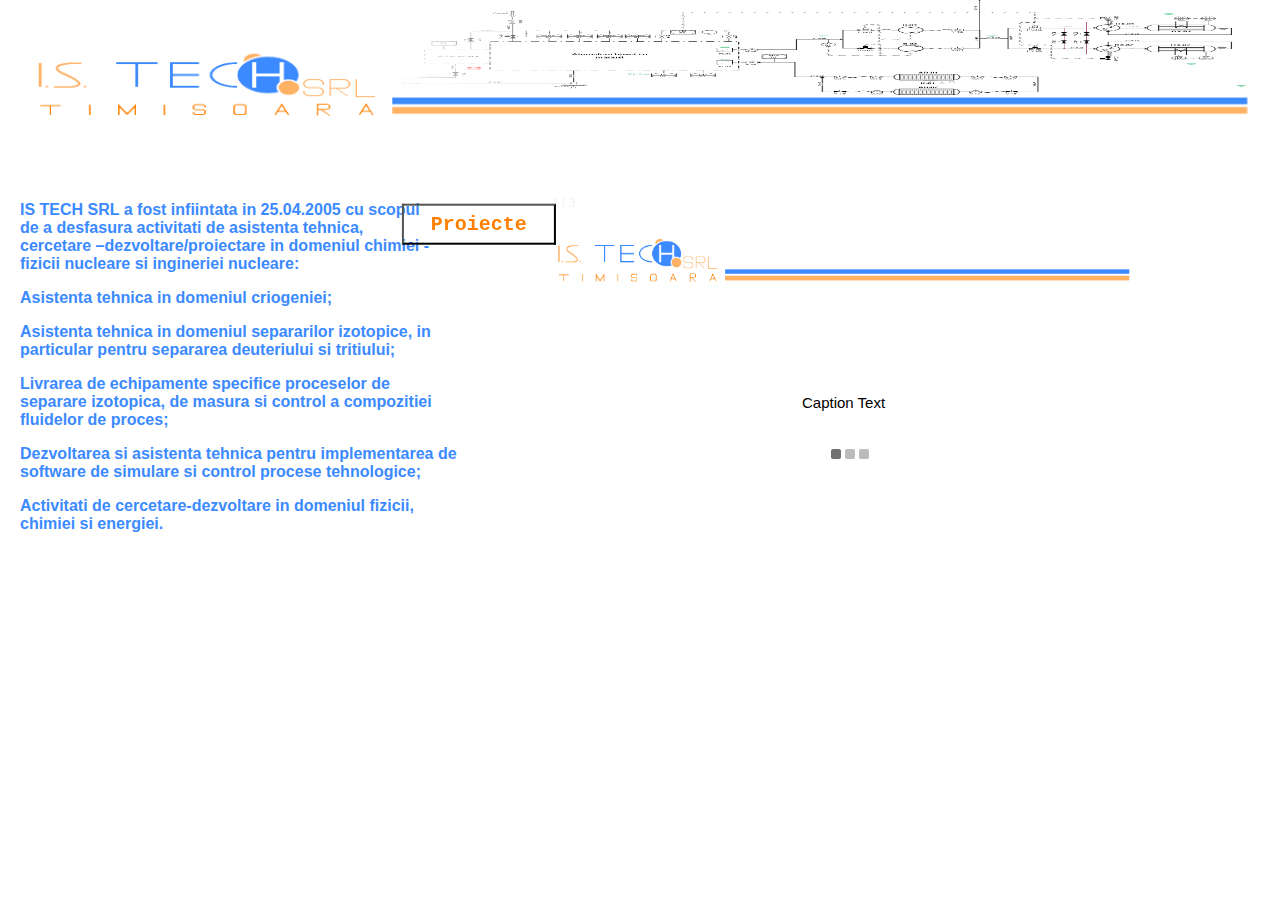
==== Pagina_principala.htm @ 742d75e1 "Add files via upload" ====
﻿<!DOCTYPE html>
<html>

<style>
.sigla_istech {
    position: fixed;
    left: 0px;
    top: -20px;
    z-index: 1;
}
</style>

<body>


<img src="sigla_istech.png" width="1270" height="340" class="sigla_istech">


</body>


<style>
.PID {
    position: fixed;
    left: 400px;
    top: 0px;
    z-index: 1;
}
</style>

<body>


<img src="P&ID.png" width="846" height="95" class="PID">


</body>


<body>


<form action="1.htm">
    <button type="submit" class="btn" >Proiecte</button>
</form> 
</body>

<body style="background:url(background.jpg);background-repeat:no-repeat;background-size:100% 100%;
height:000px;background-attachment:fixed">
       
</body>

<style>
.btn {
    position: fixed;
    top: 24%;
    left: 35%;
    transform: translate(-30%, -30%);
    background:rgba(0,0,0,0.0);
    font-size: 20px;
    font-family: courier;
    font-weight: bold;
    color: #ff8000;
    padding: 7px 5px;
    border: yes;
    cursor: pointer;
    width: 12%;
    opacity: 10;
    z-index: 2;
}
</style>


<style>

* {box-sizing: border-box;}
body {font-family: Verdana, sans-serif;}
.mySlides {display: none;}


/* Slideshow container */
.slideshow-container {
  max-width: 600px;
  position: relative;
  margin: auto;
  left: 200px;
}

/* Caption text */
.text {
  color: black;
  font-size: 15px;
  padding: 8px 12px;
  position: absolute;
  bottom: 8px;
  width: 100%;
  left: 250px;
}

/* Number text (1/3 etc) */
.numbertext {
  color: #f2f2f2;
  font-size: 12px;
  padding: 8px 12px;
  position: absolute;
  top: 0;
}

/* The dots/bullets/indicators */
.dot {
  height: 10px;
  width: 10px;
  margin: 0 0px;
  background-color: #bbb;
  border-radius: 20%;
  display: inline-block;
  transition: background-color 2.5s ease;
  position: relative;
  left: 210px;
}

.active {
  background-color: #717171;
}

/* Fading animation */
.fade {
  -moz-animation-name: fade;
  -moz-animation-duration: 2.5s;
  animation-name: fade;
  animation-duration: 2s;
}

@-webkit-keyframes fade {
  from {opacity: .4} 
  to {opacity: 1}
}

@keyframes fade {
  from {opacity: .4} 
  to {opacity: 1}
}

/* On smaller screens, decrease text size */
@media only screen and (max-width: 300px) {
  .text {font-size: 11px}
}
</style>

<body>

<br><br><br><br><br><br><br><br><br><br>

<div class="slideshow-container">

<div class="mySlides fade">
  <div class="numbertext">1 / 3</div>
  <img src="sigla_istech.png" style="width:100%">
  <div class="text">Caption Text</div>
</div>

<div class="mySlides fade">
  <div class="numbertext">2 / 3</div>
  <img src="P&ID.png" style="width:100%">
  <div class="text">Caption Two</div>
</div>

<div class="mySlides fade">
  <div class="numbertext">3 / 3</div>
  <img src="P&ID.png" style="width:100%">
  <div class="text">Caption Three</div>
</div>

</div>
<br>

<div style="text-align:center">
  <span class="dot"></span> 
  <span class="dot"></span> 
  <span class="dot"></span> 
</div>

<script>
var slideIndex = 0;
showSlides();

function showSlides() {
    var i;
    var slides = document.getElementsByClassName("mySlides");
    var dots = document.getElementsByClassName("dot");
    for (i = 0; i < slides.length; i++) {
       slides[i].style.display = "none";  
    }
    slideIndex++;
    if (slideIndex > slides.length) {slideIndex = 1}    
    for (i = 0; i < dots.length; i++) {
        dots[i].className = dots[i].className.replace(" active", "");
    }
    slides[slideIndex-1].style.display = "block";  
    dots[slideIndex-1].className += " active";
    setTimeout(showSlides, 2000); // Change image every 2 seconds
}
</script>


</body>

<style>
h4 {
    position: absolute;
    left: 20px;
    top: 180px;
    color: #3c8aff;
}
</style>

<body>


<h4>IS TECH SRL a fost infiintata in 25.04.2005 cu scopul <br>  
 de a desfasura activitati de asistenta tehnica,<br> 
cercetare –dezvoltare/proiectare in domeniul chimiei - <br>
fizicii nucleare si ingineriei nucleare:<p>


    Asistenta tehnica in domeniul criogeniei; <p>
    Asistenta tehnica in domeniul separarilor izotopice, in<br>
 particular pentru separarea deuteriului si tritiului;<p>
    Livrarea de echipamente specifice proceselor de <br>
separare izotopica, de masura si control a compozitiei<br> 
fluidelor de proces;<p>
    Dezvoltarea si asistenta tehnica pentru implementarea de<br> 
software de simulare si control procese tehnologice;<p>
    Activitati de cercetare-dezvoltare in domeniul fizicii,<br> 
chimiei si energiei.
</h4>

</body>



</html>
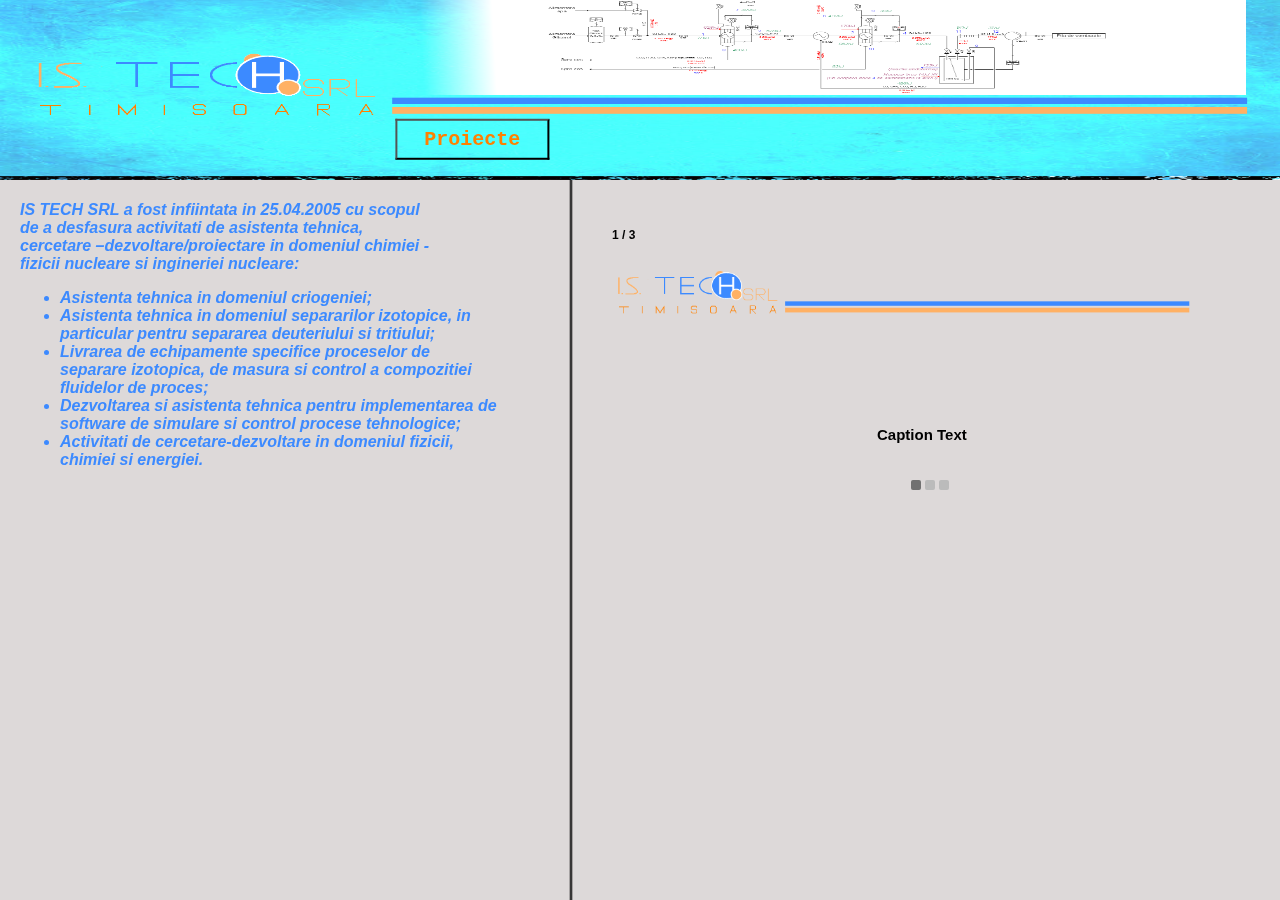
==== commit a48bff3b: "Add files via upload" ====
--- a/Pagina_principala.htm
+++ b/Pagina_principala.htm
@@ -36,6 +36,22 @@
 
 </body>
 
+<style>
+.pexel {
+    position: fixed;
+    left:0px;
+    top: 0px;
+    z-index: -1;
+}
+</style>
+
+<body>
+
+
+<img src="pexel.jpeg" width="1290" height="180" class="pexel">
+
+
+</body>
 
 <body>
 
@@ -45,7 +61,7 @@
 </form> 
 </body>
 
-<body style="background:url(background.jpg);background-repeat:no-repeat;background-size:100% 100%;
+<body style="background:url(background.png);background-repeat:no-repeat;background-size:100% 100%;
 height:000px;background-attachment:fixed">
        
 </body>
@@ -53,9 +69,9 @@
 <style>
 .btn {
     position: fixed;
-    top: 24%;
-    left: 35%;
-    transform: translate(-30%, -30%);
+    top: 120px;
+    left: 400px;
+    transform: translate(-3%, -3%);
     background:rgba(0,0,0,0.0);
     font-size: 20px;
     font-family: courier;
@@ -68,6 +84,14 @@
     opacity: 10;
     z-index: 2;
 }
+
+.btn:hover {background-color: #3c8aff}
+
+.btn:active {
+  background-color: #3c8aff;
+  transform: translateY(10px);
+}
+
 </style>
 
 
@@ -81,26 +105,29 @@
 /* Slideshow container */
 .slideshow-container {
   max-width: 600px;
-  position: relative;
+  position: absolute;
   margin: auto;
-  left: 200px;
+  left: 600px;
+  top: 220px;
 }
 
 /* Caption text */
 .text {
   color: black;
   font-size: 15px;
+  font-weight: bold;
   padding: 8px 12px;
   position: absolute;
   bottom: 8px;
-  width: 100%;
-  left: 250px;
+  width: 180px;
+  left: 265px;
 }
 
 /* Number text (1/3 etc) */
 .numbertext {
-  color: #f2f2f2;
+  color: black;
   font-size: 12px;
+  font-weight: bold;
   padding: 8px 12px;
   position: absolute;
   top: 0;
@@ -116,7 +143,8 @@
   display: inline-block;
   transition: background-color 2.5s ease;
   position: relative;
-  left: 210px;
+  left: 290px;
+  top: 270px;
 }
 
 .active {
@@ -208,6 +236,7 @@
 <style>
 h4 {
     position: absolute;
+    font-style: italic;
     left: 20px;
     top: 180px;
     color: #3c8aff;
@@ -222,17 +251,19 @@
 cercetare –dezvoltare/proiectare in domeniul chimiei - <br>
 fizicii nucleare si ingineriei nucleare:<p>
 
-
-    Asistenta tehnica in domeniul criogeniei; <p>
-    Asistenta tehnica in domeniul separarilor izotopice, in<br>
- particular pentru separarea deuteriului si tritiului;<p>
-    Livrarea de echipamente specifice proceselor de <br>
+<ul>
+    <li>Asistenta tehnica in domeniul criogeniei; </li>
+    <li>Asistenta tehnica in domeniul separarilor izotopice, in<br>
+ particular pentru separarea deuteriului si tritiului;</li>
+    <li>Livrarea de echipamente specifice proceselor de <br>
 separare izotopica, de masura si control a compozitiei<br> 
-fluidelor de proces;<p>
-    Dezvoltarea si asistenta tehnica pentru implementarea de<br> 
-software de simulare si control procese tehnologice;<p>
-    Activitati de cercetare-dezvoltare in domeniul fizicii,<br> 
-chimiei si energiei.
+fluidelor de proces;</li>
+    <li>Dezvoltarea si asistenta tehnica pentru implementarea de<br> 
+software de simulare si control procese tehnologice;</li>
+    <li>Activitati de cercetare-dezvoltare in domeniul fizicii,<br> 
+chimiei si energiei.</li>
+
+</ul>
 </h4>
 
 </body>
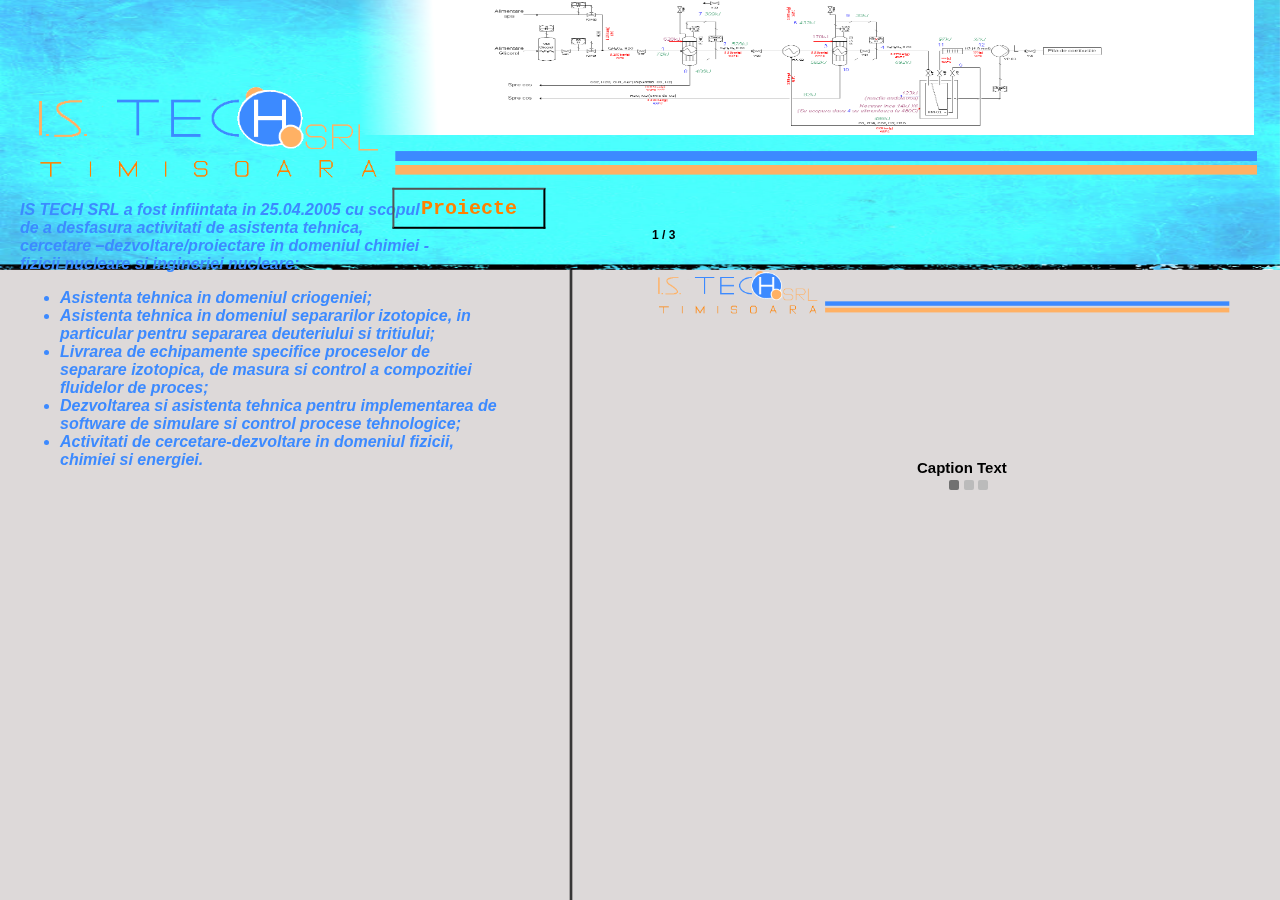
==== commit c4aa176e: "Update Pagina_principala.htm" ====
--- a/Pagina_principala.htm
+++ b/Pagina_principala.htm
@@ -1,4 +1,4 @@
-﻿<!DOCTYPE html>
+<!DOCTYPE html>
 <html>
 
 <style>
@@ -13,7 +13,7 @@
 <body>
 
 
-<img src="sigla_istech.png" width="1270" height="340" class="sigla_istech">
+<img src="sigla_istech.png" width="100%" height="55%" class="sigla_istech">
 
 
 </body>
@@ -22,7 +22,7 @@
 <style>
 .PID {
     position: fixed;
-    left: 400px;
+    left: 26%;
     top: 0px;
     z-index: 1;
 }
@@ -31,7 +31,7 @@
 <body>
 
 
-<img src="P&ID.png" width="846" height="95" class="PID">
+<img src="P&ID.png" width="72%" height="15%" class="PID">
 
 
 </body>
@@ -48,7 +48,7 @@
 <body>
 
 
-<img src="pexel.jpeg" width="1290" height="180" class="pexel">
+<img src="pexel.jpeg" width="100%" height="30%" class="pexel">
 
 
 </body>
@@ -68,9 +68,9 @@
 
 <style>
 .btn {
-    position: fixed;
-    top: 120px;
-    left: 400px;
+    position: absolute;
+    top: 21%;
+    left: 31%;
     transform: translate(-3%, -3%);
     background:rgba(0,0,0,0.0);
     font-size: 20px;
@@ -107,7 +107,7 @@
   max-width: 600px;
   position: absolute;
   margin: auto;
-  left: 600px;
+  left: 50%;
   top: 220px;
 }
 
@@ -117,7 +117,7 @@
   font-size: 15px;
   font-weight: bold;
   padding: 8px 12px;
-  position: absolute;
+  position: relative;
   bottom: 8px;
   width: 180px;
   left: 265px;
@@ -143,7 +143,7 @@
   display: inline-block;
   transition: background-color 2.5s ease;
   position: relative;
-  left: 290px;
+  left: 26%;
   top: 270px;
 }
 
@@ -270,4 +270,4 @@
 
 
 
-</html>+</html>
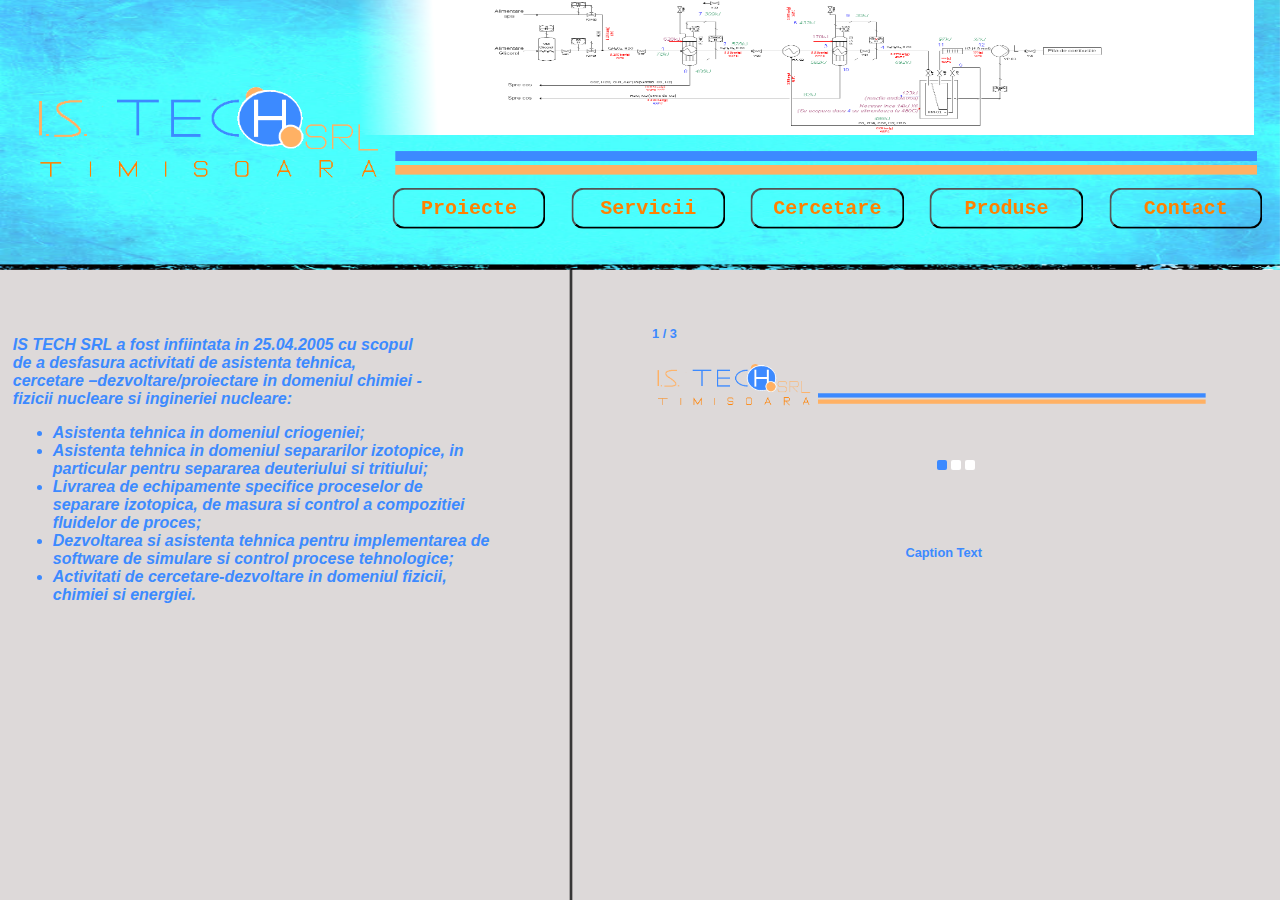
==== commit 7d4c127a: "Add files via upload" ====
--- a/Pagina_principala.htm
+++ b/Pagina_principala.htm
@@ -1,5 +1,9 @@
-<!DOCTYPE html>
+﻿<!DOCTYPE html>
 <html>
+
+
+<meta name="viewport" content="width=device-width, initial-scale=1.0">
+
 
 <style>
 .sigla_istech {
@@ -54,10 +58,33 @@
 </body>
 
 <body>
-
-
-<form action="1.htm">
+<form action="Proiecte.htm">
     <button type="submit" class="btn" >Proiecte</button>
+</form> 
+</body>
+
+
+<body>
+<form action="Servicii.htm">
+    <button type="submit" class="btn1" >Servicii</button>
+</form> 
+</body>
+
+<body>
+<form action="Cercetare.htm">
+    <button type="submit" class="btn2" >Cercetare</button>
+</form> 
+</body>
+
+<body>
+<form action="Produse.htm">
+    <button type="submit" class="btn3" >Produse</button>
+</form> 
+</body>
+
+<body>
+<form action="Contact.htm">
+    <button type="submit" class="btn4" >Contact</button>
 </form> 
 </body>
 
@@ -79,6 +106,7 @@
     color: #ff8000;
     padding: 7px 5px;
     border: yes;
+    border-radius: 12px;
     cursor: pointer;
     width: 12%;
     opacity: 10;
@@ -94,6 +122,121 @@
 
 </style>
 
+<style>
+.btn1 {
+    position: absolute;
+    top: 21%;
+    left: 45%;
+    transform: translate(-3%, -3%);
+    background:rgba(0,0,0,0.0);
+    font-size: 20px;
+    font-family: courier;
+    font-weight: bold;
+    color: #ff8000;
+    padding: 7px 5px;
+    border: yes;
+    border-radius: 12px;
+    cursor: pointer;
+    width: 12%;
+    opacity: 10;
+    z-index: 2;
+}
+
+.btn1:hover {background-color: #3c8aff}
+
+.btn1:active {
+  background-color: #3c8aff;
+  transform: translateY(10px);
+}
+
+</style>
+
+<style>
+.btn2 {
+    position: absolute;
+    top: 21%;
+    left: 59%;
+    transform: translate(-3%, -3%);
+    background:rgba(0,0,0,0.0);
+    font-size: 20px;
+    font-family: courier;
+    font-weight: bold;
+    color: #ff8000;
+    padding: 7px 5px;
+    border: yes;
+    border-radius: 12px;
+    cursor: pointer;
+    width: 12%;
+    opacity: 10;
+    z-index: 2;
+}
+
+.btn2:hover {background-color: #3c8aff}
+
+.btn2:active {
+  background-color: #3c8aff;
+  transform: translateY(10px);
+}
+
+</style>
+
+<style>
+.btn3 {
+    position: absolute;
+    top: 21%;
+    left: 73%;
+    transform: translate(-3%, -3%);
+    background:rgba(0,0,0,0.0);
+    font-size: 20px;
+    font-family: courier;
+    font-weight: bold;
+    color: #ff8000;
+    padding: 7px 5px;
+    border: yes;
+    border-radius: 12px;
+    cursor: pointer;
+    width: 12%;
+    opacity: 10;
+    z-index: 2;
+}
+
+.btn3:hover {background-color: #3c8aff}
+
+.btn3:active {
+  background-color: #3c8aff;
+  transform: translateY(10px);
+}
+
+</style>
+
+<style>
+.btn4 {
+    position: absolute;
+    top: 21%;
+    left: 87%;
+    transform: translate(-3%, -3%);
+    background:rgba(0,0,0,0.0);
+    font-size: 20px;
+    font-family: courier;
+    font-weight: bold;
+    color: #ff8000;
+    padding: 7px 5px;
+    border: yes;
+    border-radius: 12px;
+    cursor: pointer;
+    width: 12%;
+    opacity: 10;
+    z-index: 2;
+}
+
+.btn4:hover {background-color: #3c8aff}
+
+.btn4:active {
+  background-color: #3c8aff;
+  transform: translateY(10px);
+}
+
+</style>
 
 <style>
 
@@ -104,33 +247,33 @@
 
 /* Slideshow container */
 .slideshow-container {
-  max-width: 600px;
+  max-width: 45%;
   position: absolute;
   margin: auto;
   left: 50%;
-  top: 220px;
+  top: 35%;
 }
 
 /* Caption text */
 .text {
-  color: black;
-  font-size: 15px;
+  color: #3c8aff;
+  font-size: 80%;
   font-weight: bold;
   padding: 8px 12px;
   position: relative;
   bottom: 8px;
   width: 180px;
-  left: 265px;
+  left: 44%;
 }
 
 /* Number text (1/3 etc) */
 .numbertext {
-  color: black;
-  font-size: 12px;
+  color: #3c8aff;
+  font-size: 80%;
   font-weight: bold;
   padding: 8px 12px;
   position: absolute;
-  top: 0;
+  top: 1%;
 }
 
 /* The dots/bullets/indicators */
@@ -138,17 +281,17 @@
   height: 10px;
   width: 10px;
   margin: 0 0px;
-  background-color: #bbb;
+  background-color: white;
   border-radius: 20%;
   display: inline-block;
   transition: background-color 2.5s ease;
   position: relative;
-  left: 26%;
-  top: 270px;
+  left: 25%;
+  top: 250px;
 }
 
 .active {
-  background-color: #717171;
+  background-color: #3c8aff;
 }
 
 /* Fading animation */
@@ -160,7 +303,7 @@
 }
 
 @-webkit-keyframes fade {
-  from {opacity: .4} 
+  from {opacity: 1} 
   to {opacity: 1}
 }
 
@@ -237,8 +380,8 @@
 h4 {
     position: absolute;
     font-style: italic;
-    left: 20px;
-    top: 180px;
+    left: 1%;
+    top: 35%;
     color: #3c8aff;
 }
 </style>
@@ -270,4 +413,4 @@
 
 
 
-</html>
+</html>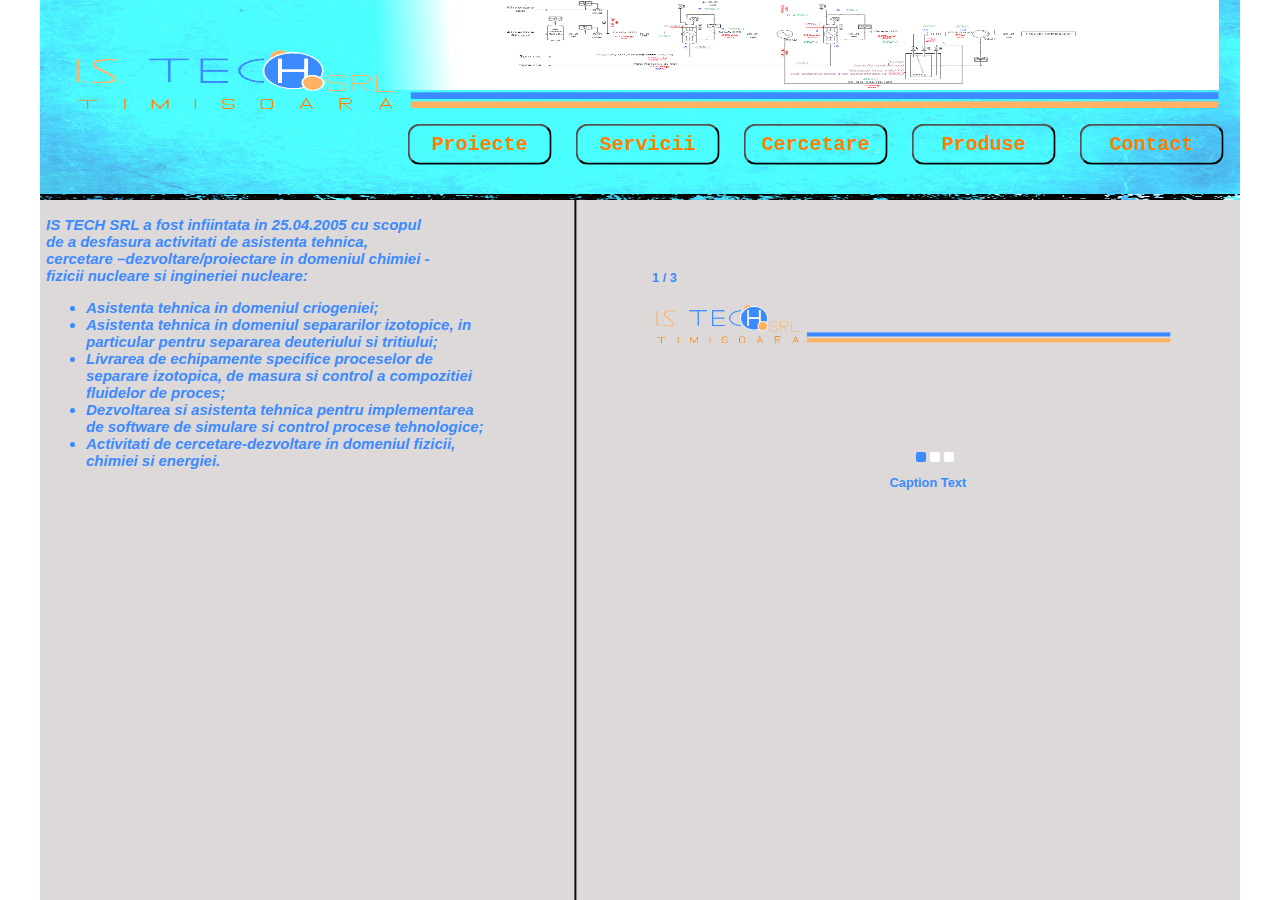
==== commit 3a078c5c: "Update Pagina_principala.htm" ====
--- a/Pagina_principala.htm
+++ b/Pagina_principala.htm
@@ -1,13 +1,19 @@
-﻿<!DOCTYPE html>
+<!DOCTYPE html>
 <html>
 
 
-<meta name="viewport" content="width=device-width, initial-scale=1.0">
+<link rel="stylesheet" type="text/css" title="liencsss" media="screen" href="css2.css">
+
+
+	<div id="global">
+
+
+
 
 
 <style>
 .sigla_istech {
-    position: fixed;
+    position: absolute;
     left: 0px;
     top: -20px;
     z-index: 1;
@@ -17,7 +23,7 @@
 <body>
 
 
-<img src="sigla_istech.png" width="100%" height="55%" class="sigla_istech">
+<img src="sigla_istech.png" width="100%" height="325px" class="sigla_istech">
 
 
 </body>
@@ -25,8 +31,8 @@
 
 <style>
 .PID {
-    position: fixed;
-    left: 26%;
+    position: absolute;
+    left: 315px;
     top: 0px;
     z-index: 1;
 }
@@ -35,24 +41,25 @@
 <body>
 
 
-<img src="P&ID.png" width="72%" height="15%" class="PID">
+<img src="P&ID.png" width="72%" height="90px" class="PID">
 
 
 </body>
 
 <style>
 .pexel {
-    position: fixed;
+    position: absolute;
     left:0px;
-    top: 0px;
+    top: -100px;
     z-index: -1;
-}
-</style>
-
-<body>
-
-
-<img src="pexel.jpeg" width="100%" height="30%" class="pexel">
+
+}
+</style>
+
+<body>
+
+
+<img src="pexel.jpeg" width="100%" height="300px" class="pexel">
 
 
 </body>
@@ -88,7 +95,7 @@
 </form> 
 </body>
 
-<body style="background:url(background.png);background-repeat:no-repeat;background-size:100% 100%;
+<body style="background:url(background.png);background-position: center; background-repeat:no-repeat;background-size:1200px 100%;
 height:000px;background-attachment:fixed">
        
 </body>
@@ -96,7 +103,7 @@
 <style>
 .btn {
     position: absolute;
-    top: 21%;
+    top: 58%;
     left: 31%;
     transform: translate(-3%, -3%);
     background:rgba(0,0,0,0.0);
@@ -125,7 +132,7 @@
 <style>
 .btn1 {
     position: absolute;
-    top: 21%;
+    top: 58%;
     left: 45%;
     transform: translate(-3%, -3%);
     background:rgba(0,0,0,0.0);
@@ -154,7 +161,7 @@
 <style>
 .btn2 {
     position: absolute;
-    top: 21%;
+    top: 58%;
     left: 59%;
     transform: translate(-3%, -3%);
     background:rgba(0,0,0,0.0);
@@ -183,7 +190,7 @@
 <style>
 .btn3 {
     position: absolute;
-    top: 21%;
+    top: 58%;
     left: 73%;
     transform: translate(-3%, -3%);
     background:rgba(0,0,0,0.0);
@@ -212,7 +219,7 @@
 <style>
 .btn4 {
     position: absolute;
-    top: 21%;
+    top: 58%;
     left: 87%;
     transform: translate(-3%, -3%);
     background:rgba(0,0,0,0.0);
@@ -251,7 +258,7 @@
   position: absolute;
   margin: auto;
   left: 50%;
-  top: 35%;
+  top: 120%;
 }
 
 /* Caption text */
@@ -377,11 +384,12 @@
 </body>
 
 <style>
-h4 {
+b {
     position: absolute;
     font-style: italic;
-    left: 1%;
-    top: 35%;
+    font-size: 15px;
+    left: 0.5%;
+    top: 100%;
     color: #3c8aff;
 }
 </style>
@@ -389,7 +397,7 @@
 <body>
 
 
-<h4>IS TECH SRL a fost infiintata in 25.04.2005 cu scopul <br>  
+<b>IS TECH SRL a fost infiintata in 25.04.2005 cu scopul <br>  
  de a desfasura activitati de asistenta tehnica,<br> 
 cercetare –dezvoltare/proiectare in domeniul chimiei - <br>
 fizicii nucleare si ingineriei nucleare:<p>
@@ -401,16 +409,16 @@
     <li>Livrarea de echipamente specifice proceselor de <br>
 separare izotopica, de masura si control a compozitiei<br> 
 fluidelor de proces;</li>
-    <li>Dezvoltarea si asistenta tehnica pentru implementarea de<br> 
-software de simulare si control procese tehnologice;</li>
+    <li>Dezvoltarea si asistenta tehnica pentru implementarea <br> 
+de software de simulare si control procese tehnologice;</li>
     <li>Activitati de cercetare-dezvoltare in domeniul fizicii,<br> 
 chimiei si energiei.</li>
 
 </ul>
-</h4>
-
-</body>
-
-
-
-</html>+</b>
+
+</body>
+
+
+
+</html>
--- a/css2.css
+++ b/css2.css
@@ -0,0 +1,217 @@
+﻿/* centre le corps dans le milieu de la page*/
+
+body {
+	margin:0 auto;
+	background-color: grey;
+	height:100%;
+}
+
+
+div#global  /* definition page*/ {
+	width: 1200px;
+	padding:0 10px;
+	margin:0 auto;
+	position:relative;
+	padding:0 10px;
+	background: url('images/global2.png') center repeat-y;
+}
+
+h1#top {
+	margin:0;
+	padding:0;
+	text-indent:-5000px;
+	line-height: 1px;
+	font-size:1px;
+}
+
+
+div#center /* aligner les colonnes menu et contenu */ {
+	overflow:auto;
+}
+
+
+
+
+
+div#contenu /* definition cadre contenu*/{
+	float:right;
+	width: 624px;
+}
+
+
+div#blocmenu  /* definition bloc menu*/{
+	float:left;
+	width:154px;
+	margin:0px;
+}
+
+
+#accesqualite   /* definition encart qualite cliquable*/{
+	width:154px;
+	list-style:none;
+	margin:0px;
+	padding:0px;
+}
+ul#accesqualite {
+	margin:0px;
+}
+
+
+#accesqualite li {
+	float:left;
+	width:154px;
+	height:101px;
+	background:url('images/interface_31-3.jpg') ;
+}
+#accesqualite li a {
+	display:block;
+	height:101px;
+	background:url('images/interface_31-3.jpg') ;
+}
+#accesqualite li a:active {
+	background:url('images/interface_31-over-3.jpg') ;
+}
+#accesqualite li a:focus {
+	background:url('images/interface_31-over-3.jpg') ;
+}
+#accesqualite li a:hover {
+	background:url('images/interface_31-over-3.jpg') ;
+}
+
+
+
+
+#menu li {
+	background:url('images/fond-rouge.gif');
+}
+ul#menu {
+	margin:101px 0px 0px 0px;
+	padding:0px;
+	list-style:none;
+}
+ul#menu li a {
+	display:block;
+	height:30px;
+	line-height:30px;
+	color: black;
+	padding-left:10px;
+	border-bottom:1px solid black;
+	text-decoration:none;
+	font: 13px/30px verdana;
+}
+ul#menu li a:hover {
+	text-decoration: underline;
+	color: white;
+	background-position:left bottom;
+}
+
+
+h1#bottom {
+	margin:0;
+	padding:0;
+	text-indent:-5000px;
+	line-height: 1px;
+	font-size:1px;
+}
+
+
+
+div#pieddepage /*definition bloc pied de page*/ {
+	width:800px;
+	bottom:0px;
+	left:10px;
+	background:#EBEBEB;
+
+}
+
+
+
+a                 /* liens dans la page*/ {
+	text-decoration: none;
+	color: blue;
+	font-style: none;
+	font-weight: 400;
+}
+a:hover {
+	text-decoration: underline;
+	color: red;
+}
+a:active {
+	background-color: none;
+}
+
+a img  /* supp contour bleu sur images avec liens    */{
+	border: none;
+}
+
+
+
+
+.titre            /* styles */  {
+	font-family: Verdana;
+	font-size: 13px;
+	font-weight: bold;
+	font-style: normal;
+	font-variant: normal;
+	text-transform: none;
+	color: #000000;
+}
+.sous-titre {
+	font-family: Verdana;
+	font-size: 11px;
+	font-weight: bold;
+	font-style: normal;
+	font-variant: normal;
+	text-transform: none;
+	color: #000000;
+}
+.texte {
+	font-family: Verdana;
+	font-size: 11px;
+	margin-bottom: 0px;
+	margin-top: 0px;
+	font-weight: 400;
+}
+.texte-surligne {
+	font-family: Verdana;
+	font-size: 11px;
+	margin-bottom: 0px;
+	margin-top: 0px;
+	font-weight: 400;
+	font-style: italic;
+	background-color: #ffff00
+}
+.texte-9px {
+	font-family: Verdana;
+	font-size: 9px;
+	margin-bottom: 0px;
+	margin-top: 0px;
+	font-weight: 400;
+}
+.texte-12px {
+	font-family: Verdana;
+	font-size: 12px;
+	margin-bottom: 0px;
+	margin-top: 0px;
+	font-weight: 400;
+}
+
+.titre_rouge_ital  {
+	font-family: Verdana;
+	font-size: 10.5pt;
+	font-weight: bold;
+	font-style: italic;
+	font-variant: normal;
+	text-transform: none;
+	color: red;
+}
+.texte-105pt {
+	font-family: Verdana;
+	font-size: 10.5pt;
+	font-style: normal;
+	font-variant: normal;
+	color: #000000;
+}
+
+
+
